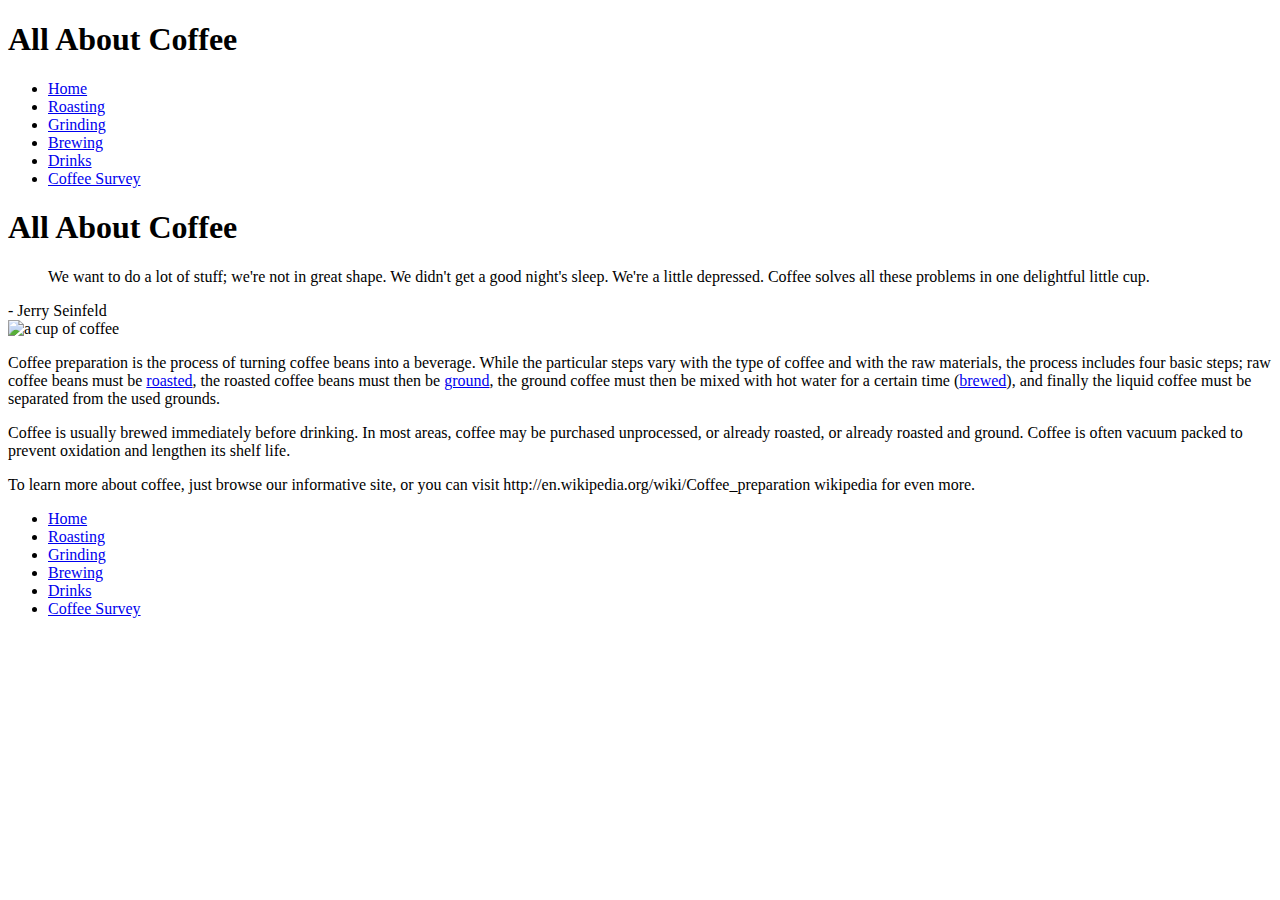
==== index.html @ 554850f6 "write index.html code" ====
<!DOCTYPE html>
<html>
	<head>
		<meta charset="utf-8" />
		<title>All About Coffee</title>
		<link
			href="http://fonts.googleapis.com/css?family=Open+Sans"
			rel="stylesheet"
			type="text/css"
		/>
		<link href="styles.css" rel="stylesheet" type="text/css" />
	</head>
	<body>
		<header>
			<h1>All About Coffee</h1>
			<nav>
				<ul>
					<li><a href="index.html">Home</a></li>
					<li><a href="roasting.html">Roasting</a></li>
					<li><a href="grinding.html">Grinding</a></li>
					<li><a href="brewing.html">Brewing</a></li>
					<li><a href="drinks.html">Drinks</a></li>
					<li><a href="survey.html">Coffee Survey</a></li>
				</ul>
			</nav>
		</header>
		<h1>All About Coffee</h1>
		<aside>
			<blockquote>
				We want to do a lot of stuff; we're not in great shape. We
				didn't get a good night's sleep. We're a little depressed.
				Coffee solves all these problems in one delightful little cup.
			</blockquote>
			- Jerry Seinfeld
		</aside>
		<section>
			<img
				class="photo-left"
				src="images/coffee-cup.png"
				alt="a cup of coffee"
				width="128"
				height="128"
			/>
			<p>
				Coffee preparation is the process of turning coffee beans into a
				beverage. While the particular steps vary with the type of
				coffee and with the raw materials, the process includes four
				basic steps; raw coffee beans must be
				<a href="roasting.html">roasted</a>, the roasted coffee beans
				must then be <a href="grinding.html">ground</a>, the ground
				coffee must then be mixed with hot water for a certain time (<a
					href="brewing.html"
					>brewed</a
				>), and finally the liquid coffee must be separated from the
				used grounds.
			</p>

			<p>
				Coffee is usually brewed immediately before drinking. In most
				areas, coffee may be purchased unprocessed, or already roasted,
				or already roasted and ground. Coffee is often vacuum packed to
				prevent oxidation and lengthen its shelf life.
			</p>

			<p>
				To learn more about coffee, just browse our informative site, or
				you can visit http://en.wikipedia.org/wiki/Coffee_preparation
				wikipedia for even more.
			</p>
		</section>
		<footer>
			<nav>
				<ul>
					<li><a href="index.html">Home</a></li>
					<li><a href="roasting.html">Roasting</a></li>
					<li><a href="grinding.html">Grinding</a></li>
					<li><a href="brewing.html">Brewing</a></li>
					<li><a href="drinks.html">Drinks</a></li>
					<li><a href="survey.html">Coffee Survey</a></li>
				</ul>
			</nav>
		</footer>
	</body>
</html>
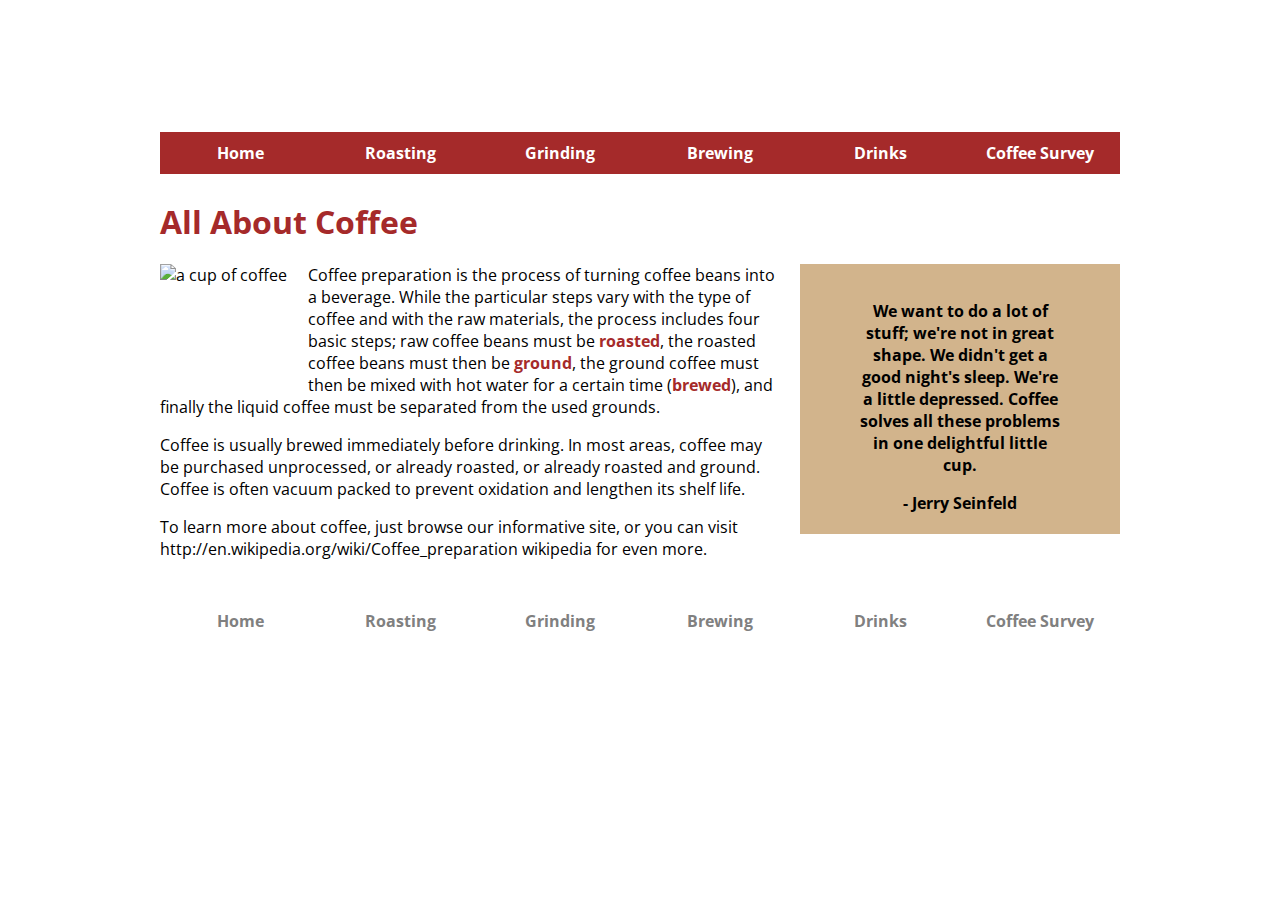
==== commit 34df1f75: "fix styling file for index.html" ====
--- a/index.html
+++ b/index.html
@@ -8,19 +8,19 @@
 			rel="stylesheet"
 			type="text/css"
 		/>
-		<link href="styles.css" rel="stylesheet" type="text/css" />
+		<link href="./src/css/main.css" rel="stylesheet" type="text/css" />
 	</head>
 	<body>
 		<header>
 			<h1>All About Coffee</h1>
 			<nav>
 				<ul>
-					<li><a href="index.html">Home</a></li>
-					<li><a href="roasting.html">Roasting</a></li>
-					<li><a href="grinding.html">Grinding</a></li>
-					<li><a href="brewing.html">Brewing</a></li>
-					<li><a href="drinks.html">Drinks</a></li>
-					<li><a href="survey.html">Coffee Survey</a></li>
+					<li><a href="./index.html">Home</a></li>
+					<li><a href="./src/pages/roasting.html">Roasting</a></li>
+					<li><a href="./src/pages/grinding.html">Grinding</a></li>
+					<li><a href="./src/pages/brewing.html">Brewing</a></li>
+					<li><a href="./src/pages/drinks.html">Drinks</a></li>
+					<li><a href="./src/pages/survey.html">Coffee Survey</a></li>
 				</ul>
 			</nav>
 		</header>
@@ -71,12 +71,12 @@
 		<footer>
 			<nav>
 				<ul>
-					<li><a href="index.html">Home</a></li>
-					<li><a href="roasting.html">Roasting</a></li>
-					<li><a href="grinding.html">Grinding</a></li>
-					<li><a href="brewing.html">Brewing</a></li>
-					<li><a href="drinks.html">Drinks</a></li>
-					<li><a href="survey.html">Coffee Survey</a></li>
+					<li><a href="./index.html">Home</a></li>
+					<li><a href="./src/pages/roasting.html">Roasting</a></li>
+					<li><a href="./src/pages/grinding.html">Grinding</a></li>
+					<li><a href="./src/pages/brewing.html">Brewing</a></li>
+					<li><a href="./src/pages/drinks.html">Drinks</a></li>
+					<li><a href="./src/pages/survey.html">Coffee Survey</a></li>
 				</ul>
 			</nav>
 		</footer>
--- a/src/css/main.css
+++ b/src/css/main.css
@@ -0,0 +1,96 @@
+body {
+    font-family: 'Open Sans', sans-serif;
+    margin: 0 auto;
+    width:960px;
+    }
+    h1, h2, h3 {
+    color:brown;
+    }
+    ul {
+    list-style-image: url("images/tiny-coffee-cup.gif");
+    }
+    a:link, a:visited {
+    text-decoration:none;
+    color:brown;
+    font-weight:bold;
+    }
+    a:hover {
+    color:black;
+    }
+    nav ul {
+    list-style-type:none;
+    padding:0;
+    }
+    nav li {
+    display:inline;
+    float:left;
+    }
+    nav a:link, nav a:visited {
+    background-color:brown;
+    color:white;
+    display:block;
+    width:160px;
+    text-align:center;
+    padding: 10px 0;
+    }
+    nav a:hover {
+    background-color:black;
+    }
+    aside {
+    width:280px;
+    float:right;
+    background-color: tan;
+    text-align:center;
+    font-weight:bold;
+    padding:20px;
+    margin-left:20px;
+    }
+    .photo-left {
+    float:left;
+    margin-right:20px;
+    }
+    .photo-right {
+    float:right;
+    margin-left:20px;
+    }
+    header {
+    background-image: url("images/coffee-beans.jpg");
+    height:100px;
+    margin-bottom:70px;
+    }
+    header h1 {
+    color:rgba(256,256,256,.8);
+    margin-left:30px;
+    margin-top:30px;
+    font-size:50px;
+    }
+    footer {
+    margin: 40px 0;
+    }
+    footer nav a:link, footer nav a:visited {
+    color:gray;
+    text-decoration:none;
+    display:block
+    width:160px;
+    text-align:center;
+    background-color:white;
+    }
+    footer nav a:hover {
+    color:black;
+    }
+    td, th {
+    border:1px solid black;
+    width:20%;
+    text-align:center;
+    padding:5px;
+    }
+    table {
+    border-collapse:collapse;
+    }
+    video {
+    margin-bottom: 20px;
+    margin-left: 160px;
+    -webkit-filter: grayscale(100%);
+    -moz-filter: grayscale(100%);
+    filter: grayscale(100%);
+    }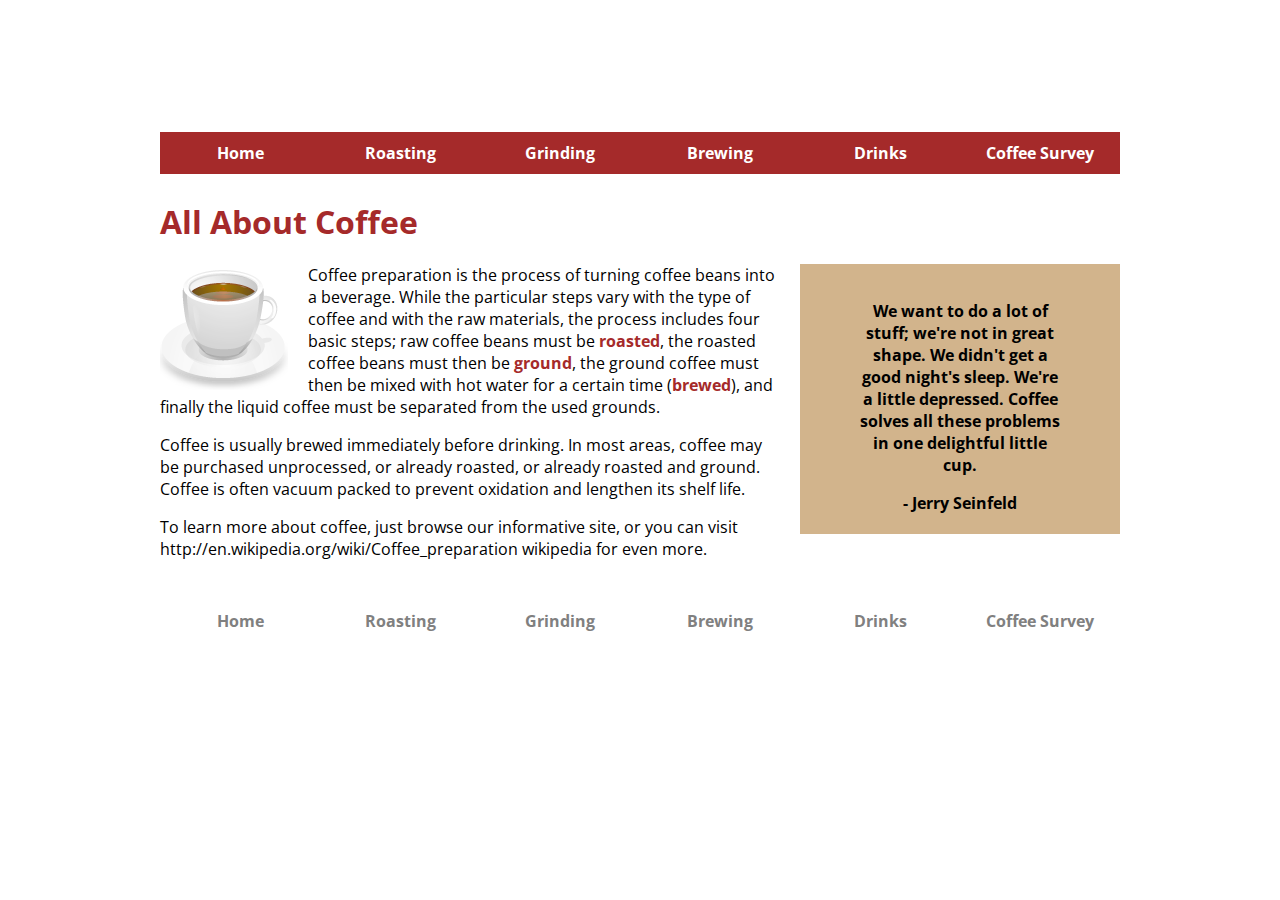
==== commit 957f6bed: "fix images paths in index.html" ====
--- a/index.html
+++ b/index.html
@@ -36,7 +36,7 @@
 		<section>
 			<img
 				class="photo-left"
-				src="images/coffee-cup.png"
+				src="./src/images/coffee-cup.png"
 				alt="a cup of coffee"
 				width="128"
 				height="128"
@@ -46,10 +46,11 @@
 				beverage. While the particular steps vary with the type of
 				coffee and with the raw materials, the process includes four
 				basic steps; raw coffee beans must be
-				<a href="roasting.html">roasted</a>, the roasted coffee beans
-				must then be <a href="grinding.html">ground</a>, the ground
+				<a href="./src/pages/roasting.html">roasted</a>, the roasted
+				coffee beans must then be
+				<a href="./src/pages/grinding.html">ground</a>, the ground
 				coffee must then be mixed with hot water for a certain time (<a
-					href="brewing.html"
+					href="./src/pages/brewing.html"
 					>brewed</a
 				>), and finally the liquid coffee must be separated from the
 				used grounds.
